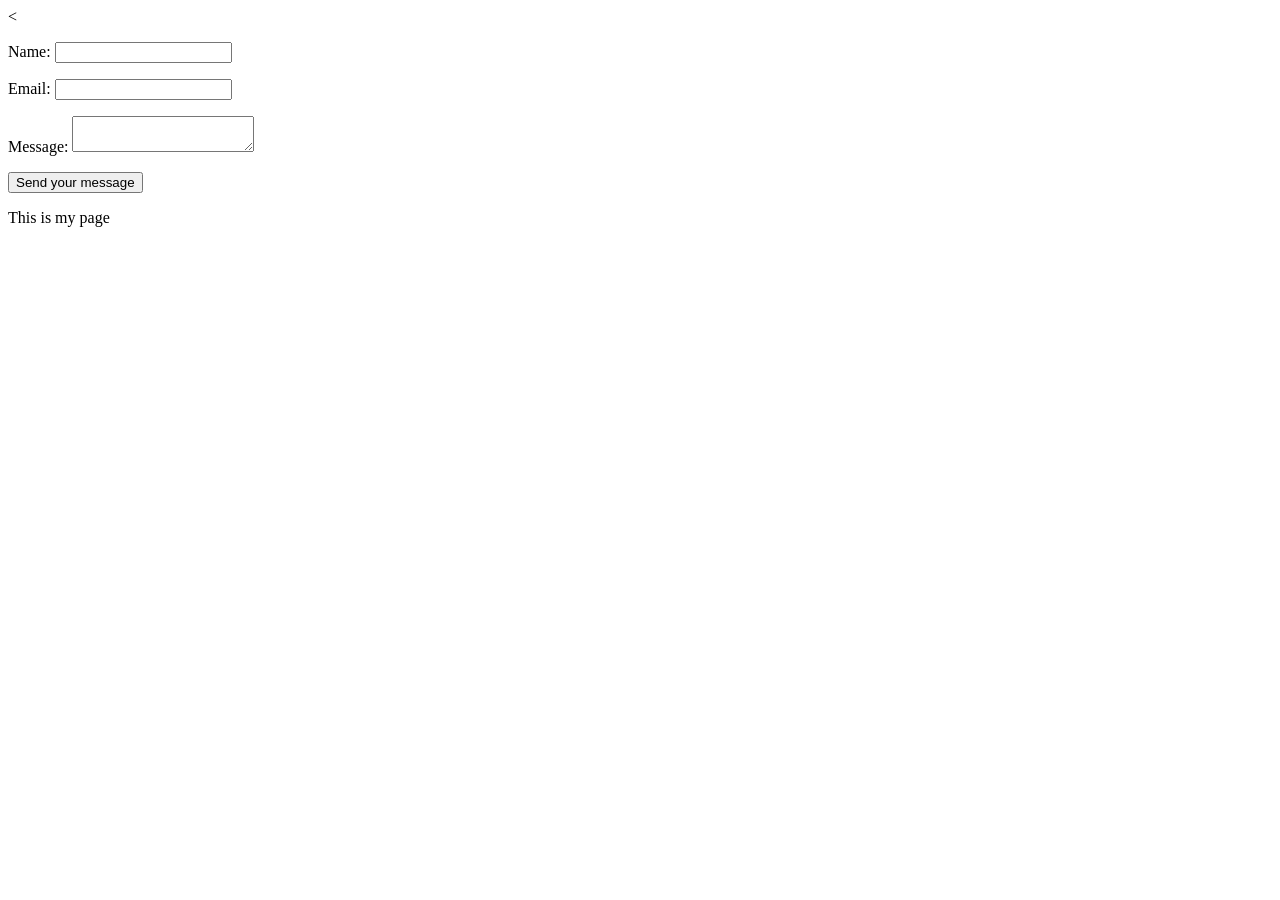
==== testing/form.html @ 19adb8d5 "CSS edit" ====
<<!DOCTYPE html>
<html lang="en-US">
  <head>
    <meta charset="utf-8">
    <meta name="viewport" content="width=device-width">
    <title>My test page</title>
  </head>
  <body>
    <form action="/my-handling-form-page" method="post">
      <p>
        <label for="name">Name:</label>
        <input type="text" id="name" name="user_name" />
      </p>
      <p>
        <label for="mail">Email:</label>
        <input type="email" id="mail" name="user_email" />
      </p>
      <p>
        <label for="msg">Message:</label>
        <textarea id="msg" name="user_message"></textarea>
      </p>
      <p class="button">
        <button type="submit">Send your message</button>
      </p>
    </form>
    <p>This is my page</p>
  </body>
</html>
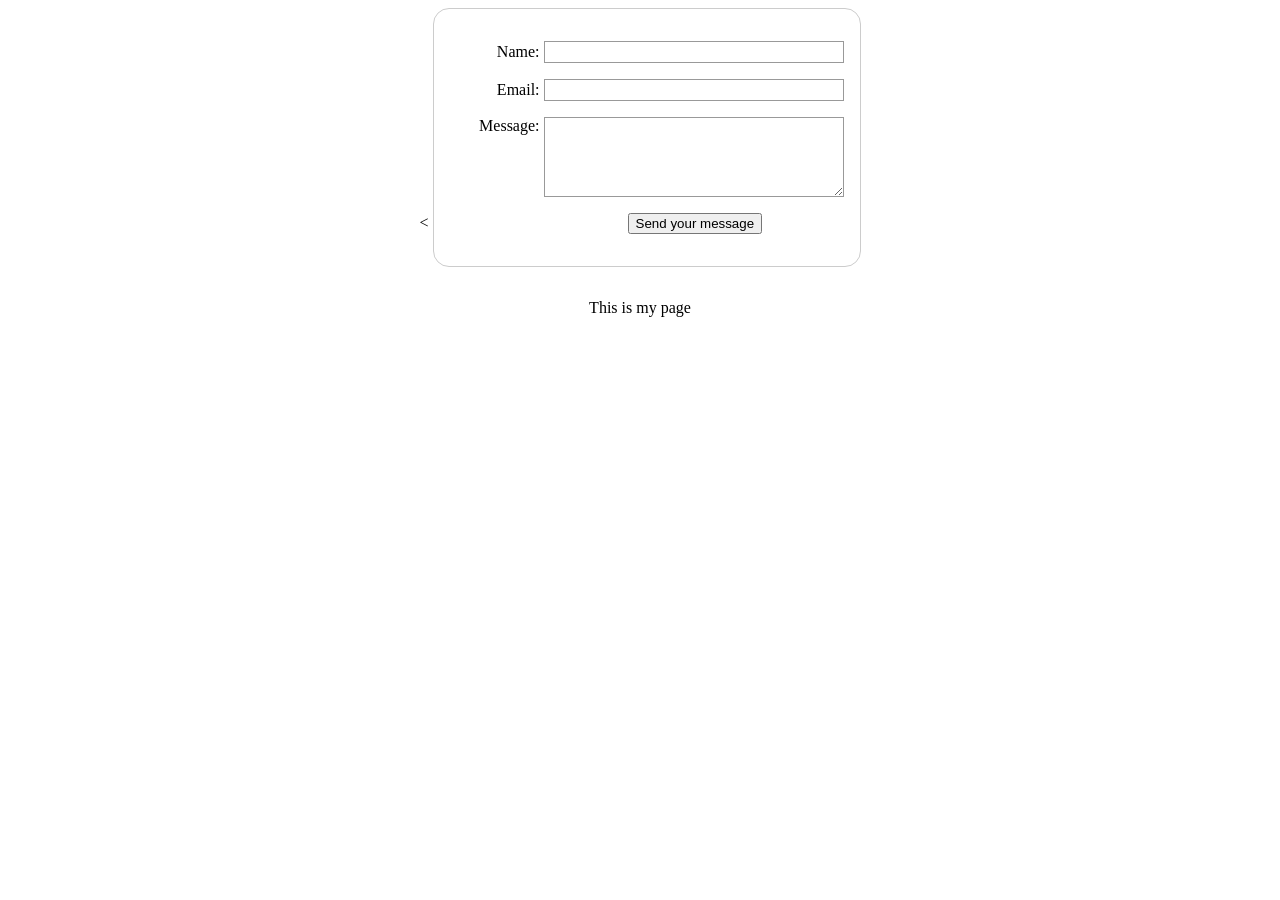
==== commit fe813a4b: "form addition" ====
--- a/testing/form.html
+++ b/testing/form.html
@@ -1,6 +1,55 @@
 <<!DOCTYPE html>
 <html lang="en-US">
   <head>
+    <style>
+    body {
+      text-align: center;
+    }
+
+    form {
+      display: inline-block;
+      padding: 1em;
+      border: 1px solid #cccccc;
+      border-radius: 1em;
+    }
+
+    p + p {
+      margin-top: 1em;
+    }
+
+    label {
+      display: inline-block;
+      min-width: 90px;
+      text-align: right;
+    }
+
+    input,
+    textarea {
+      font: 1em sans-serif;
+      width: 300px;
+      box-sizing: border-box;
+      border: 1px solid #999999;
+    }
+
+    input:focus,
+    textarea:focus {
+      outline-style: solid;
+      outline-color: black;
+    }
+
+    textarea {
+      vertical-align: top;
+      height: 5em;
+    }
+
+    .button {
+      padding-left: 90px;
+    }
+
+    button {
+      margin-left: 0.5em;
+    }
+    </style>
     <meta charset="utf-8">
     <meta name="viewport" content="width=device-width">
     <title>My test page</title>
